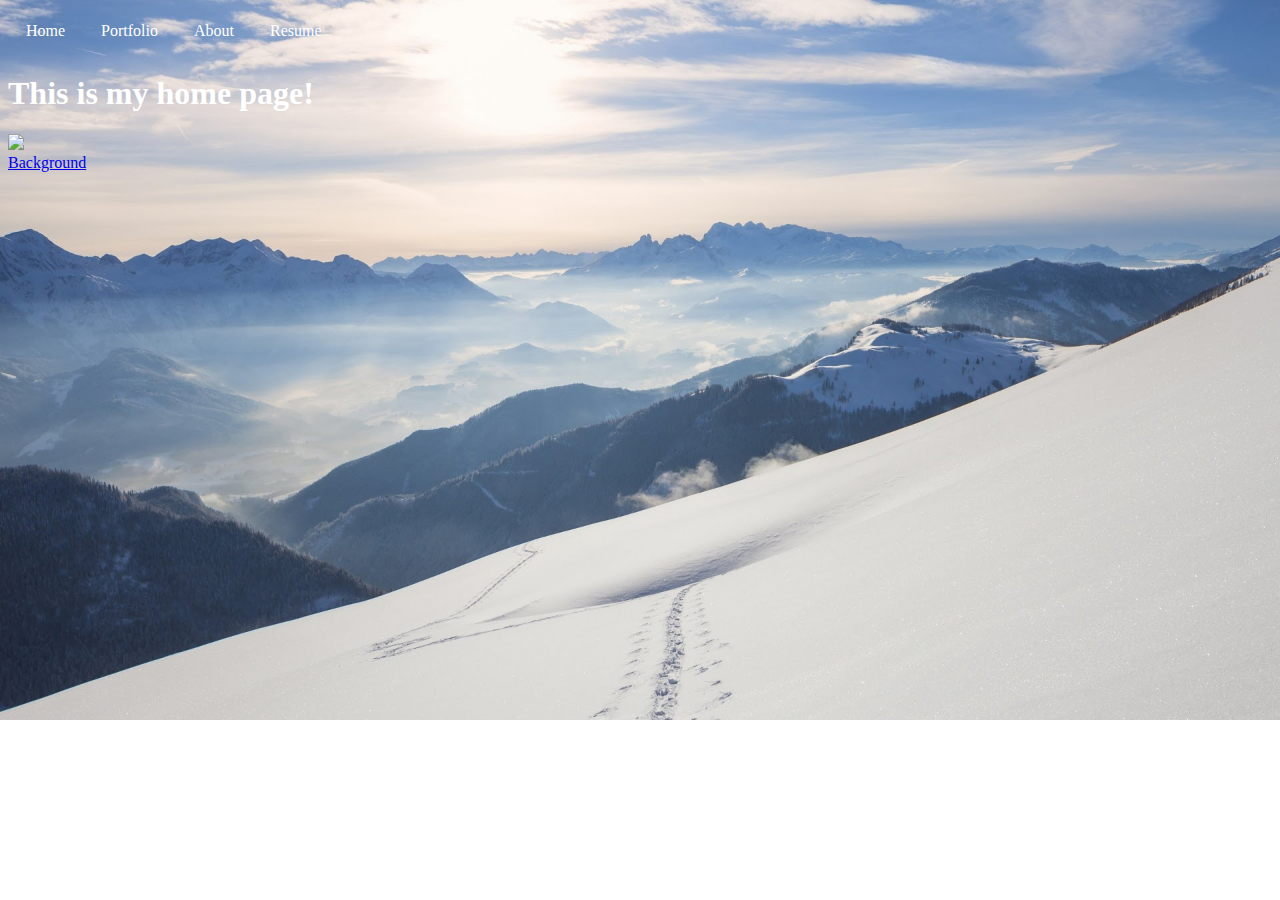
==== index.html @ 9f2b109a "msg" ====
<!doctype html>
<html lang="en"></html>
    <head>
        <title>Home</title>
        <link rel="stylesheet" href="style.css" type="text/css">
    </head>
    <body>
        <ul id="nav">
            <li><a href="index.html">Home</a></li>
            <li><a href="portfolio.html">Portfolio</a></li>
            <li><a href="about.html">About</a></li>
            <li><a href="resume.html">Resume</a></li>
        </ul>
        <h1>This is my home page!</h1>
        <img src="images/d.jpg" width="100">
        <br>
        <a href="https://www.freecreatives.com/backgrounds/snow-background.html" target="_hi">Background</a>
    </body>
</html>
---- style.css ----
@font-face{
    font-family: hello;
    src: url(bold1/font2.ttf);
}
body{
    background-image: url(images/snowbackground1.jpg);
    background-repeat: no-repeat;
    background-color: #ffffff;
    background-size: 100%;
    background-attachment: fixed;
    color: white;
}

#nav {
    list-style-type: none;
    margin: 0;
    padding: 0;
    overflow: hidden;
    color: white;
}
#nav li {
    float: left;
}
#nav li a {
    display: block;
    color: white;
    text-align:center;
    padding: 14px 18px;
    text-decoration: none
}
#nav li a:hover {
    background-color: #111;
    color: #00a1ff;
}
#nav li a:active {
    background-color: pink;
    color: black;
}
div {
    border: solid 3px;
    margin: 50px;
    padding: 70px;
    text-align: center;
}
#notes li a {
    color: white;
}
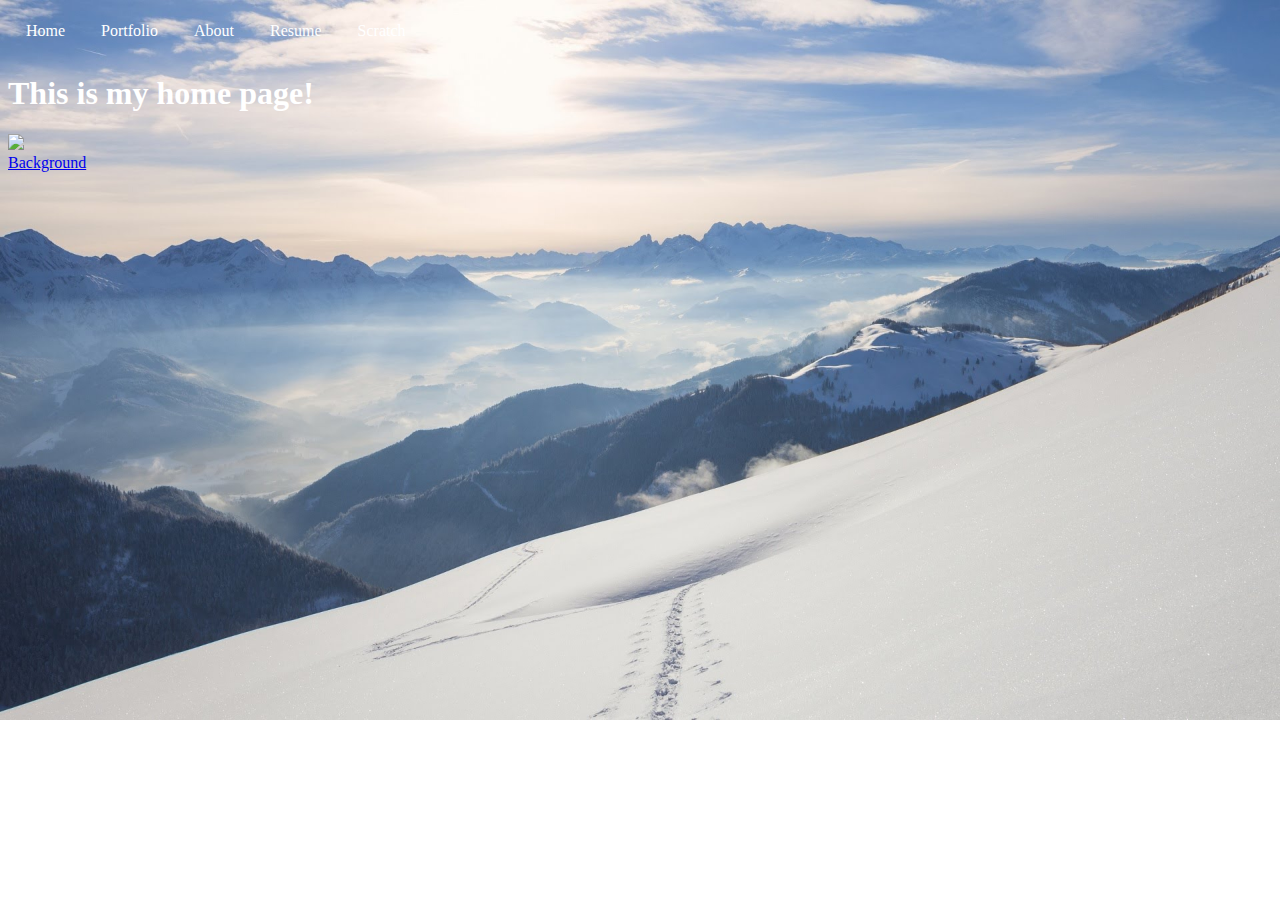
==== commit f04697c3: "Update" ====
--- a/index.html
+++ b/index.html
@@ -10,6 +10,7 @@
             <li><a href="portfolio.html">Portfolio</a></li>
             <li><a href="about.html">About</a></li>
             <li><a href="resume.html">Resume</a></li>
+             <li><a href="scratch.html">Scratch</a></li>
         </ul>
         <h1>This is my home page!</h1>
         <img src="images/d.jpg" width="100">
